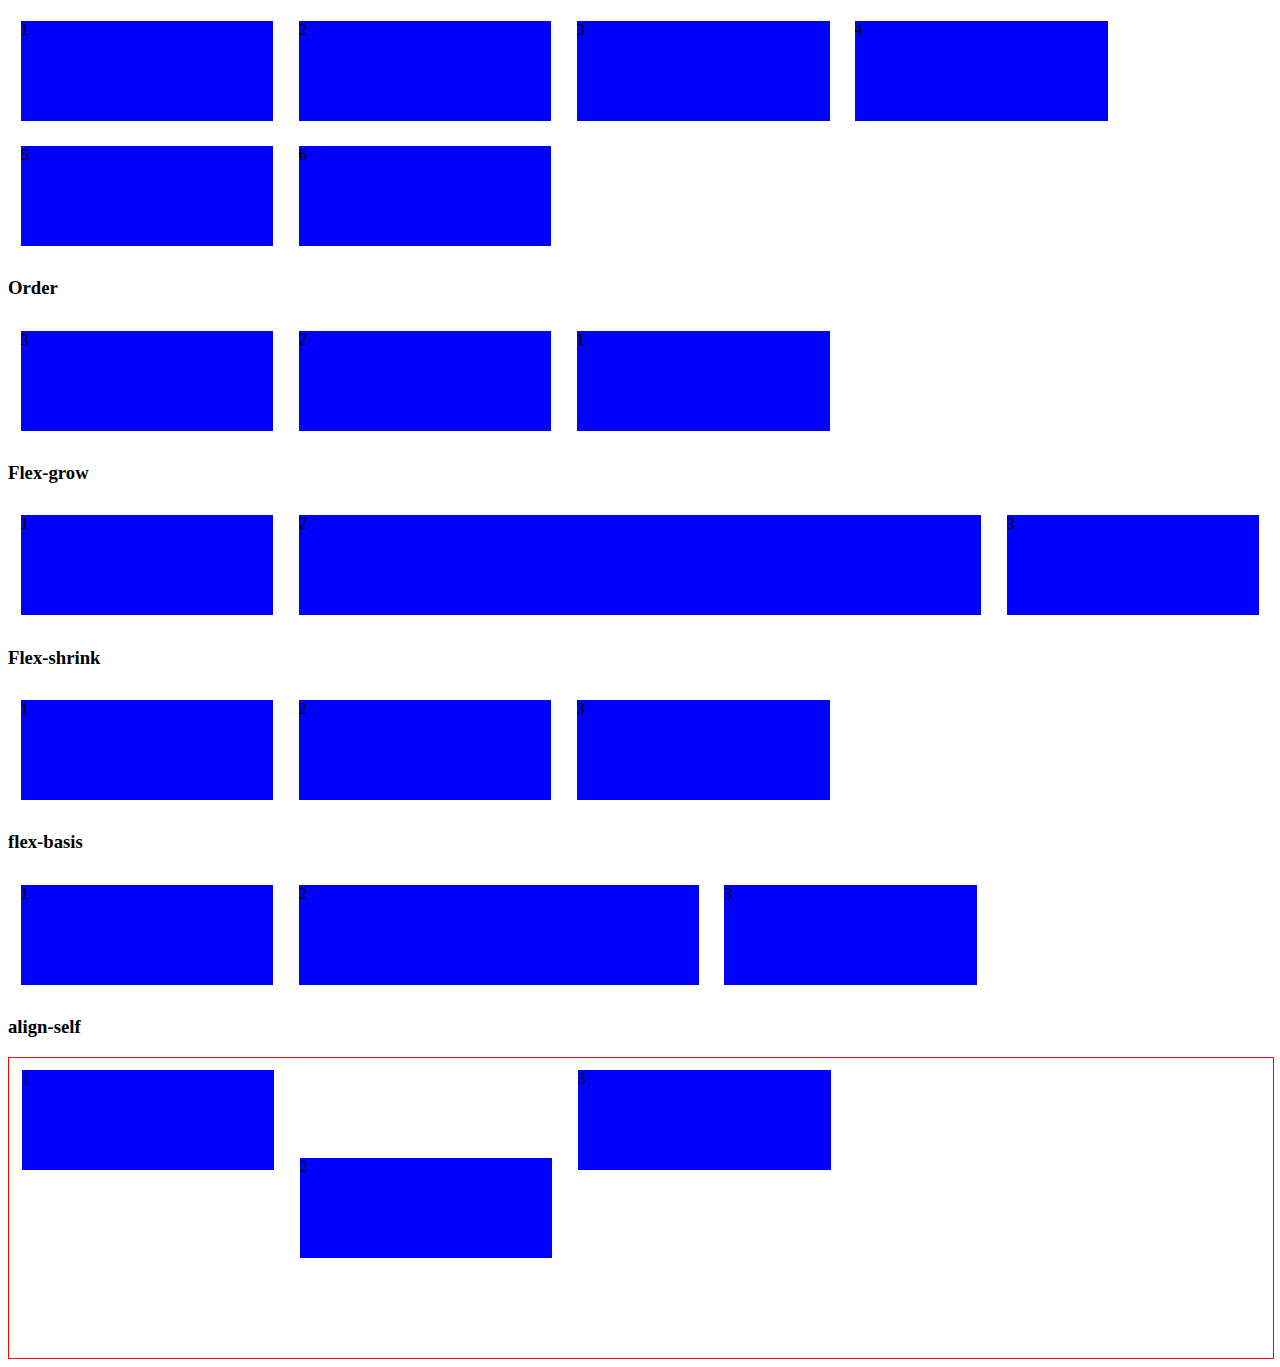
==== flexboxitems.html @ 377f284b "Assignement" ====
<!DOCTYPE html>
<html>
<head>
    <meta charset='utf-8'>
    <meta http-equiv='X-UA-Compatible' content='IE=edge'>
    <title>Page Title</title>
    <meta name='viewport' content='width=device-width, initial-scale=1'>
    <link rel='stylesheet' type='text/css' media='screen' href='flexboxitems.css'>
   
   
</head>
<body>
    
    <div class="my-container">
        <div class="container-item my -font">1</div>
        <div class="container-item my -font">2</div>
        <div class="container-item my -font">3</div>
       <div class="container-item my -font">4</div>
        <div class="container-item my -font">5</div>
        <div class="container-item my -font">6</div>

    </div>

    <!-- order -->
    <h3>Order</h3>
    <div class="my-container">
    <div class="container-item my -font" style="order: 3">1</div>
    <div class="container-item my -font" style="order: 2">2</div>
    <div class="container-item my -font" style="order: 1">3</div>
    </div>

    <!-- flex-grow -->
    <h3>Flex-grow</h3>
    <div class="my-container">
    <div class="container-item my -font">1</div>
    <div class="container-item my -font" style="flex-grow: 5">2</div>
    <div class="container-item my -font">3</div>
    </div>
   <!-- flex-shrink -->
   <h3>Flex-shrink</h3>
   <div class="my-container">
    <div class="container-item my -font">1</div>
    <div class="container-item my -font" style="flex-shrink: 5">2</div>
    <div class="container-item my -font">3</div>
    </div>

    <!-- flex-basis -->
    <h3>flex-basis</h3>

    <div class="my-container">
        <div class="container-item my -font">1</div>
        <div class="container-item my -font" style="flex-basis: 400px">2</div>
        <div class="container-item my -font">3</div>
        </div>

        <!-- align-self -->
        <h3>align-self</h3>
        <div>
            
        <div class="my-containerr">
            <div class="container-item my -font">1</div>
            <div class="container-item my -font" style="align-self: center">2</div>
            <div class="container-item my -font">3</div>
            </div>
            </div>

</body>
</html>
---- flexboxitems.css ----
.my-container{
    display: flex;
    flex-wrap: wrap;
    align-items: stretch;
    /* width: 100%;
    border-color: red;
    border-width: 1px;
    border-style: solid;
     height: 300px; */
}
.my-font{
    text-align: center;
    font-size: 40px;
    color: white;
    font-weight: bolder;
}
.container-item{
    margin: 1%;
    background-color: blue;
    width: 20%;
    height: 100px;
}
.my-containerr{
    display: flex;
    /* flex-wrap: wrap;
    align-items: stretch; */
    width: 100%;
    border-color: red;
    border-width: 1px;
    border-style: solid;
     height: 300px;
}
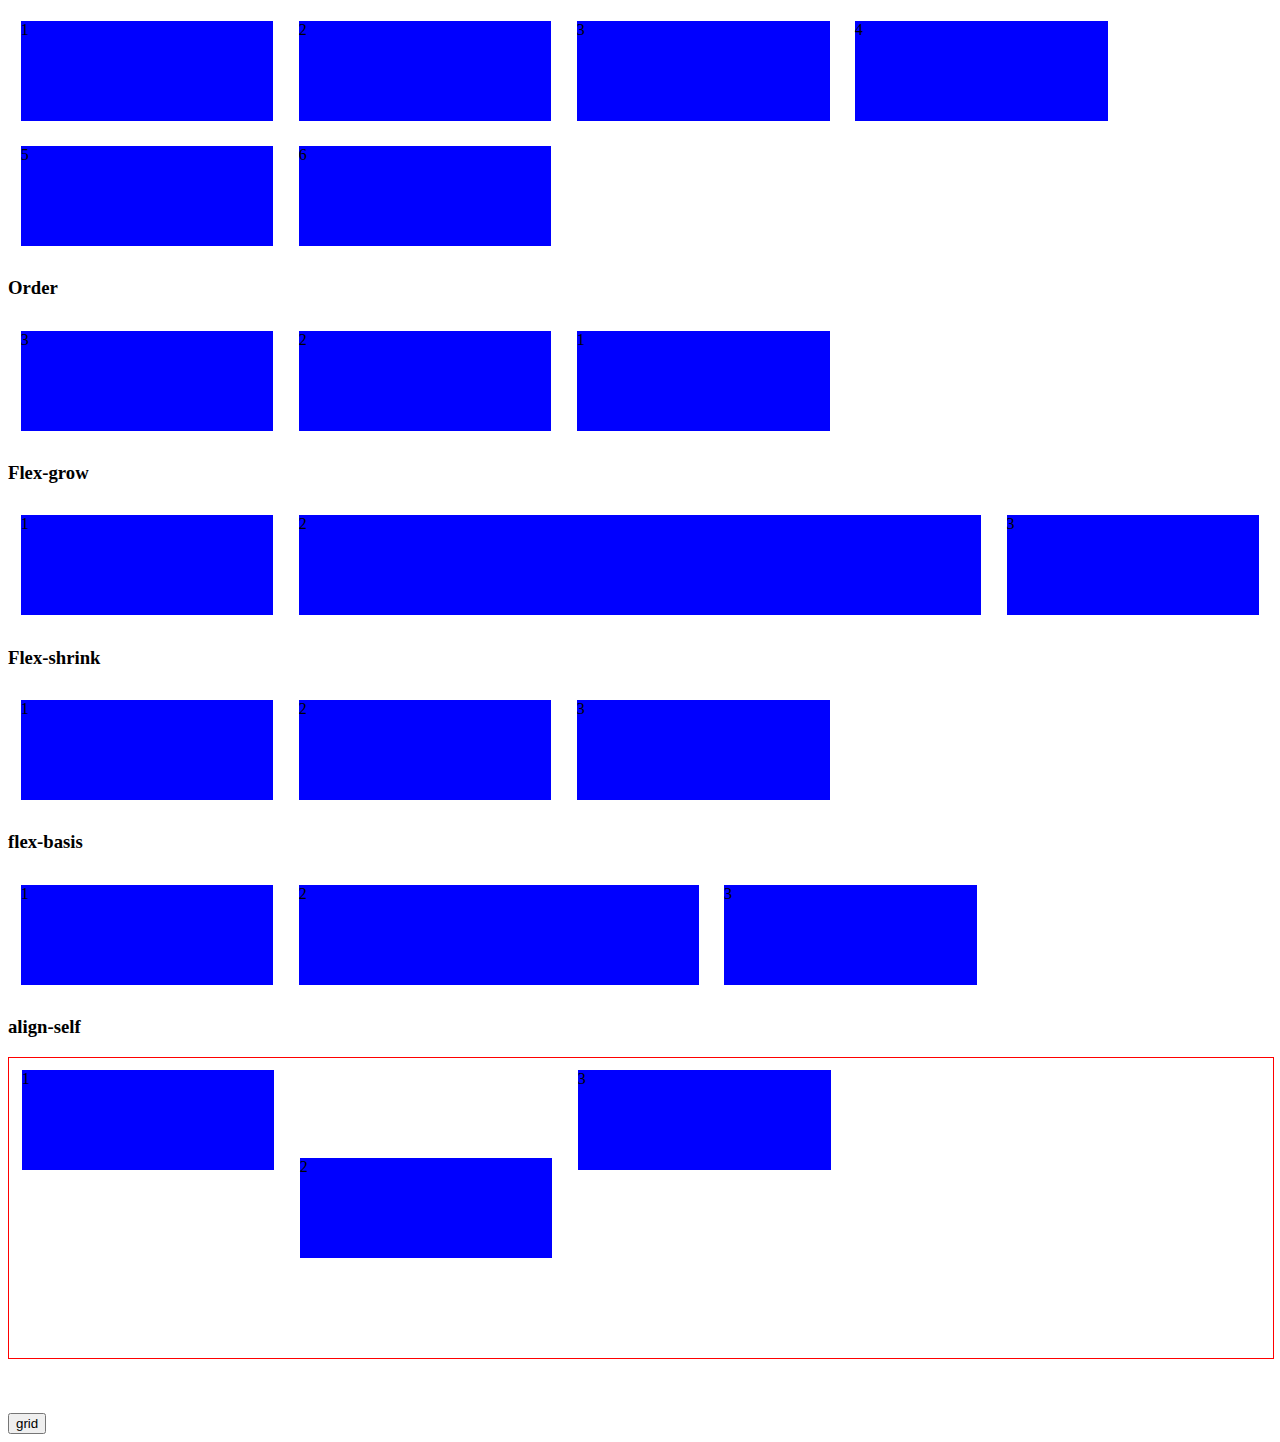
==== commit 841efc21: "test" ====
--- a/flexboxitems.html
+++ b/flexboxitems.html
@@ -1,21 +1,23 @@
 <!DOCTYPE html>
 <html>
+
 <head>
     <meta charset='utf-8'>
     <meta http-equiv='X-UA-Compatible' content='IE=edge'>
     <title>Page Title</title>
     <meta name='viewport' content='width=device-width, initial-scale=1'>
     <link rel='stylesheet' type='text/css' media='screen' href='flexboxitems.css'>
-   
-   
+
+
 </head>
+
 <body>
-    
+
     <div class="my-container">
         <div class="container-item my -font">1</div>
         <div class="container-item my -font">2</div>
         <div class="container-item my -font">3</div>
-       <div class="container-item my -font">4</div>
+        <div class="container-item my -font">4</div>
         <div class="container-item my -font">5</div>
         <div class="container-item my -font">6</div>
 
@@ -24,24 +26,24 @@
     <!-- order -->
     <h3>Order</h3>
     <div class="my-container">
-    <div class="container-item my -font" style="order: 3">1</div>
-    <div class="container-item my -font" style="order: 2">2</div>
-    <div class="container-item my -font" style="order: 1">3</div>
+        <div class="container-item my -font" style="order: 3">1</div>
+        <div class="container-item my -font" style="order: 2">2</div>
+        <div class="container-item my -font" style="order: 1">3</div>
     </div>
 
     <!-- flex-grow -->
     <h3>Flex-grow</h3>
     <div class="my-container">
-    <div class="container-item my -font">1</div>
-    <div class="container-item my -font" style="flex-grow: 5">2</div>
-    <div class="container-item my -font">3</div>
+        <div class="container-item my -font">1</div>
+        <div class="container-item my -font" style="flex-grow: 5">2</div>
+        <div class="container-item my -font">3</div>
     </div>
-   <!-- flex-shrink -->
-   <h3>Flex-shrink</h3>
-   <div class="my-container">
-    <div class="container-item my -font">1</div>
-    <div class="container-item my -font" style="flex-shrink: 5">2</div>
-    <div class="container-item my -font">3</div>
+    <!-- flex-shrink -->
+    <h3>Flex-shrink</h3>
+    <div class="my-container">
+        <div class="container-item my -font">1</div>
+        <div class="container-item my -font" style="flex-shrink: 5">2</div>
+        <div class="container-item my -font">3</div>
     </div>
 
     <!-- flex-basis -->
@@ -51,18 +53,23 @@
         <div class="container-item my -font">1</div>
         <div class="container-item my -font" style="flex-basis: 400px">2</div>
         <div class="container-item my -font">3</div>
-        </div>
+    </div>
 
-        <!-- align-self -->
-        <h3>align-self</h3>
-        <div>
-            
+    <!-- align-self -->
+    <h3>align-self</h3>
+    <div>
+
         <div class="my-containerr">
             <div class="container-item my -font">1</div>
             <div class="container-item my -font" style="align-self: center">2</div>
             <div class="container-item my -font">3</div>
-            </div>
-            </div>
+        </div>
+    </div>
 
+    <br>
+    <br>
+    <br>
+    <a href="grid.html"><button type="button" class="btn btn-default">grid</button></a>
 </body>
+
 </html>